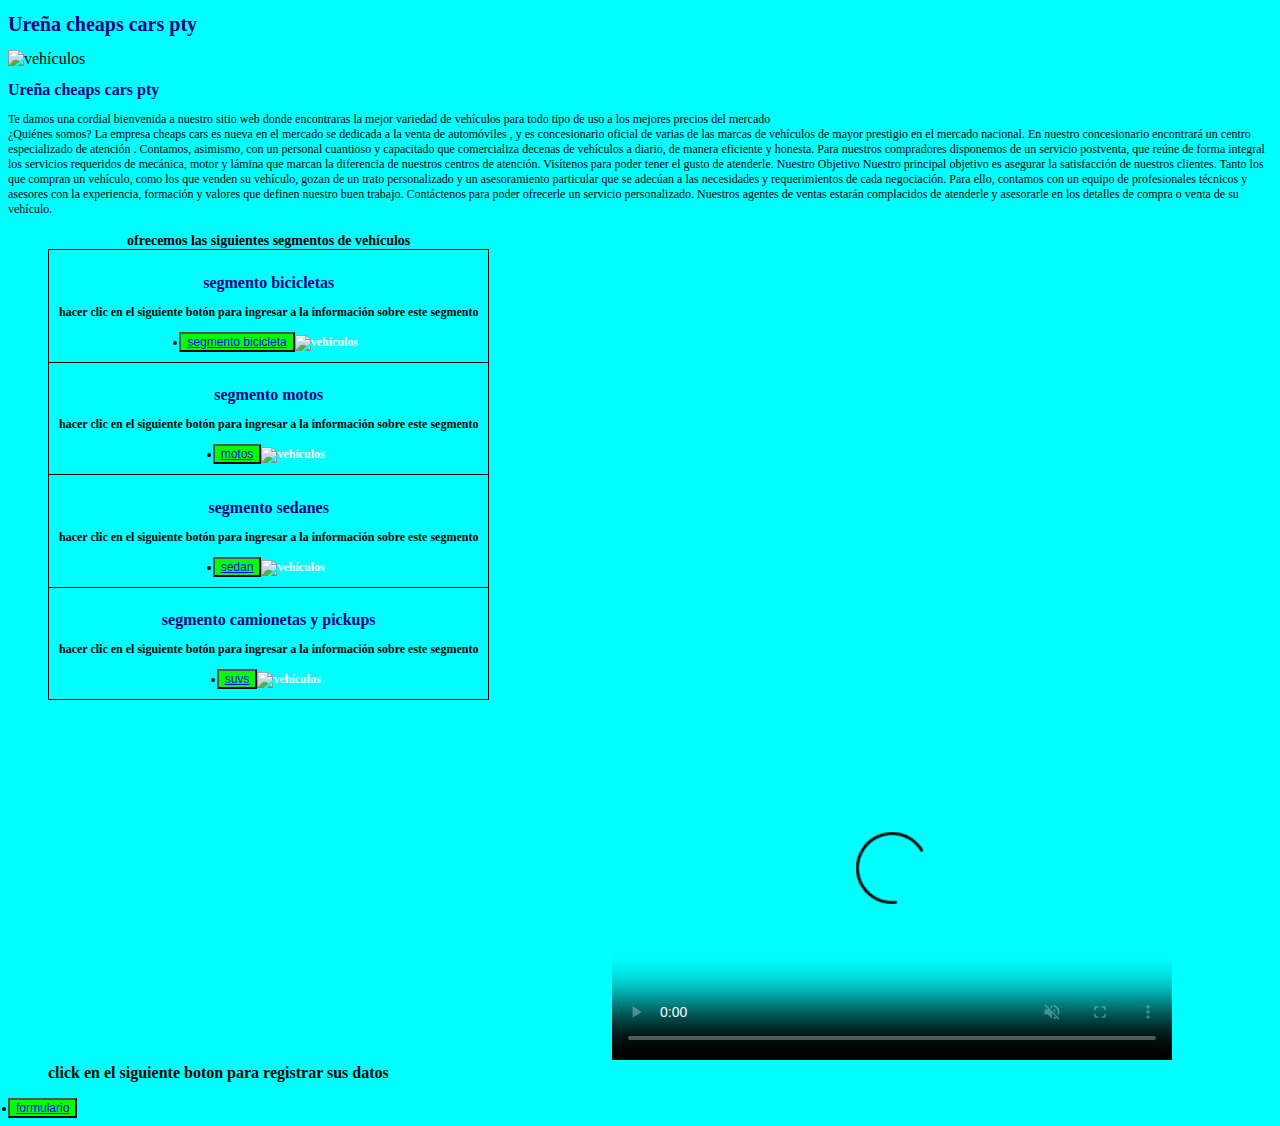
==== index.html @ 852d3df8 "Add files via upload" ====
<!DOCTYPE html>
<html lang=”es-ES”> 
<head> 
<meta charset="utf-8">
<title>Ureña cheaps cars pty </title>
<link rel="stylesheet" href="est1.css">
</head>
<body>
	<h1>Ureña cheaps cars pty </h1>
	<img src="imagenes/auto3.jpg" width="600"eight="600"alt=vehículos>

	<h2>Ureña cheaps cars pty  </h2>
	<p>Te damos una cordial bienvenida a nuestro sitio web donde encontraras la mejor variedad de vehículos para todo tipo de uso  a los mejores precios del mercado  <br> ¿Quiénes somos?


La empresa cheaps cars es nueva en el mercado se dedicada a la venta de automóviles , y es concesionario oficial de varias de las marcas de vehículos de mayor prestigio en el mercado nacional.


En nuestro concesionario encontrará un centro especializado de atención . Contamos, asimismo, con un personal cuantioso y capacitado que comercializa decenas de vehículos a diario, de manera eficiente y honesta.


Para nuestros compradores disponemos de un servicio postventa, que reúne de forma integral los servicios requeridos de mecánica, motor y lámina que marcan la diferencia de nuestros centros de atención. Visítenos para poder tener el gusto de atenderle.


Nuestro Objetivo


Nuestro principal objetivo es asegurar la satisfacción de nuestros clientes. Tanto los que compran un vehículo, como los que venden su vehículo, gozan de un trato personalizado y un asesoramiento particular que se adecúan a las necesidades y requerimientos de cada negociación. Para ello, contamos con un equipo de profesionales técnicos y asesores con la experiencia, formación y valores que definen nuestro buen trabajo.


Contáctenos para poder ofrecerle un servicio personalizado. Nuestros agentes de ventas estarán complacidos de atenderle y asesorarle en los detalles de compra o venta de su vehículo.</br>



</p></p>
<b>
<menu>
	<table border="1">
		<caption>ofrecemos las siguientes segmentos de vehículos   </caption>
		<tr>
			<th><h2>segmento bicicletas  </h2><p>hacer clic en el siguiente botón para ingresar a la información sobre este segmento 
</p><button><li><a href="web1pag1.html"> segmento bicicleta   </a></li></button><img src="imagenes/bici1.jpg" width="200"eight="200"alt=vehículos></th></tr>
			<tr><th><h2>segmento motos  </h2><p>hacer clic en el siguiente botón para ingresar a la información sobre este segmento  </p><button><li><a href="web1pag2.html">motos  </a></li></button><img src="imagenes/moto1.jpg" width="200"eight="200"alt=vehículos></th>
		
		</tr>
		<tr><th><h2>segmento sedanes   </h2><p>hacer clic en el siguiente botón para ingresar a la información sobre este segmento  </p><button><li><a href="web1pag3.html">sedan  </a></li></button><img src="imagenes/auto1.jpg" width="200"eight="200"alt=vehículos></th>
		
		</tr>
		<tr><th><h2>segmento camionetas y pickups  </h2><p>hacer clic en el siguiente botón para ingresar a la información sobre este segmento  </p><button><li><a href="web1pag4.html">suvs  </a></li></button><img src="imagenes/auto2.jpg" width="200"eight="200"alt=vehículos></th>
		
		</tr>
	
		</table>
		<iframe width="560" height="315" src="https://www.youtube.com/embed/cyUvEmHE-ds" title="YouTube video player" frameborder="0" allow="accelerometer; autoplay; clipboard-write; encrypted-media; gyroscope; picture-in-picture" allowfullscreen></iframe>
		
		<video src="videoplayback4.mp4" width="560" height="360"
		 src="videoplayback4.mp4" autoplay muted loop
		 src="videoplayback4.mp4" controls
		 src="videoplayback4.mp4" loop="videoplayback4.mp4"
		 src="videoplayback4.mp4" poster="videoplayback4.mp4">
		 </video>

<br>click en el siguiente boton para registrar sus datos </br>
 </menu>
</b>
<button><li><a href="formulario1.html">formulario </a></li></button>
</body> 
</html>
---- est1.css ----
/* Colores, tamaños y tipo de letra */
a {color:blue; font-size:12px;}
body {font-family:verdana;}
body {background: #00FFFF}
caption {color:#000; font-size:14px;}
h1 {color:#000080; font-size:20px;}
h2 {color:#000080; font-size:16px;}
p, li, td {color:#000; font-size:12px;} 
th {color:white; font-size:12px;}
/* Tabla */
table, td, th {border:1px solid black;}
table {border-collapse:collapse;}
td, th {padding:10px;}
thead {background:#4c2882;}
tfoot {background:#008f39;}
button {background:#00FF00;}
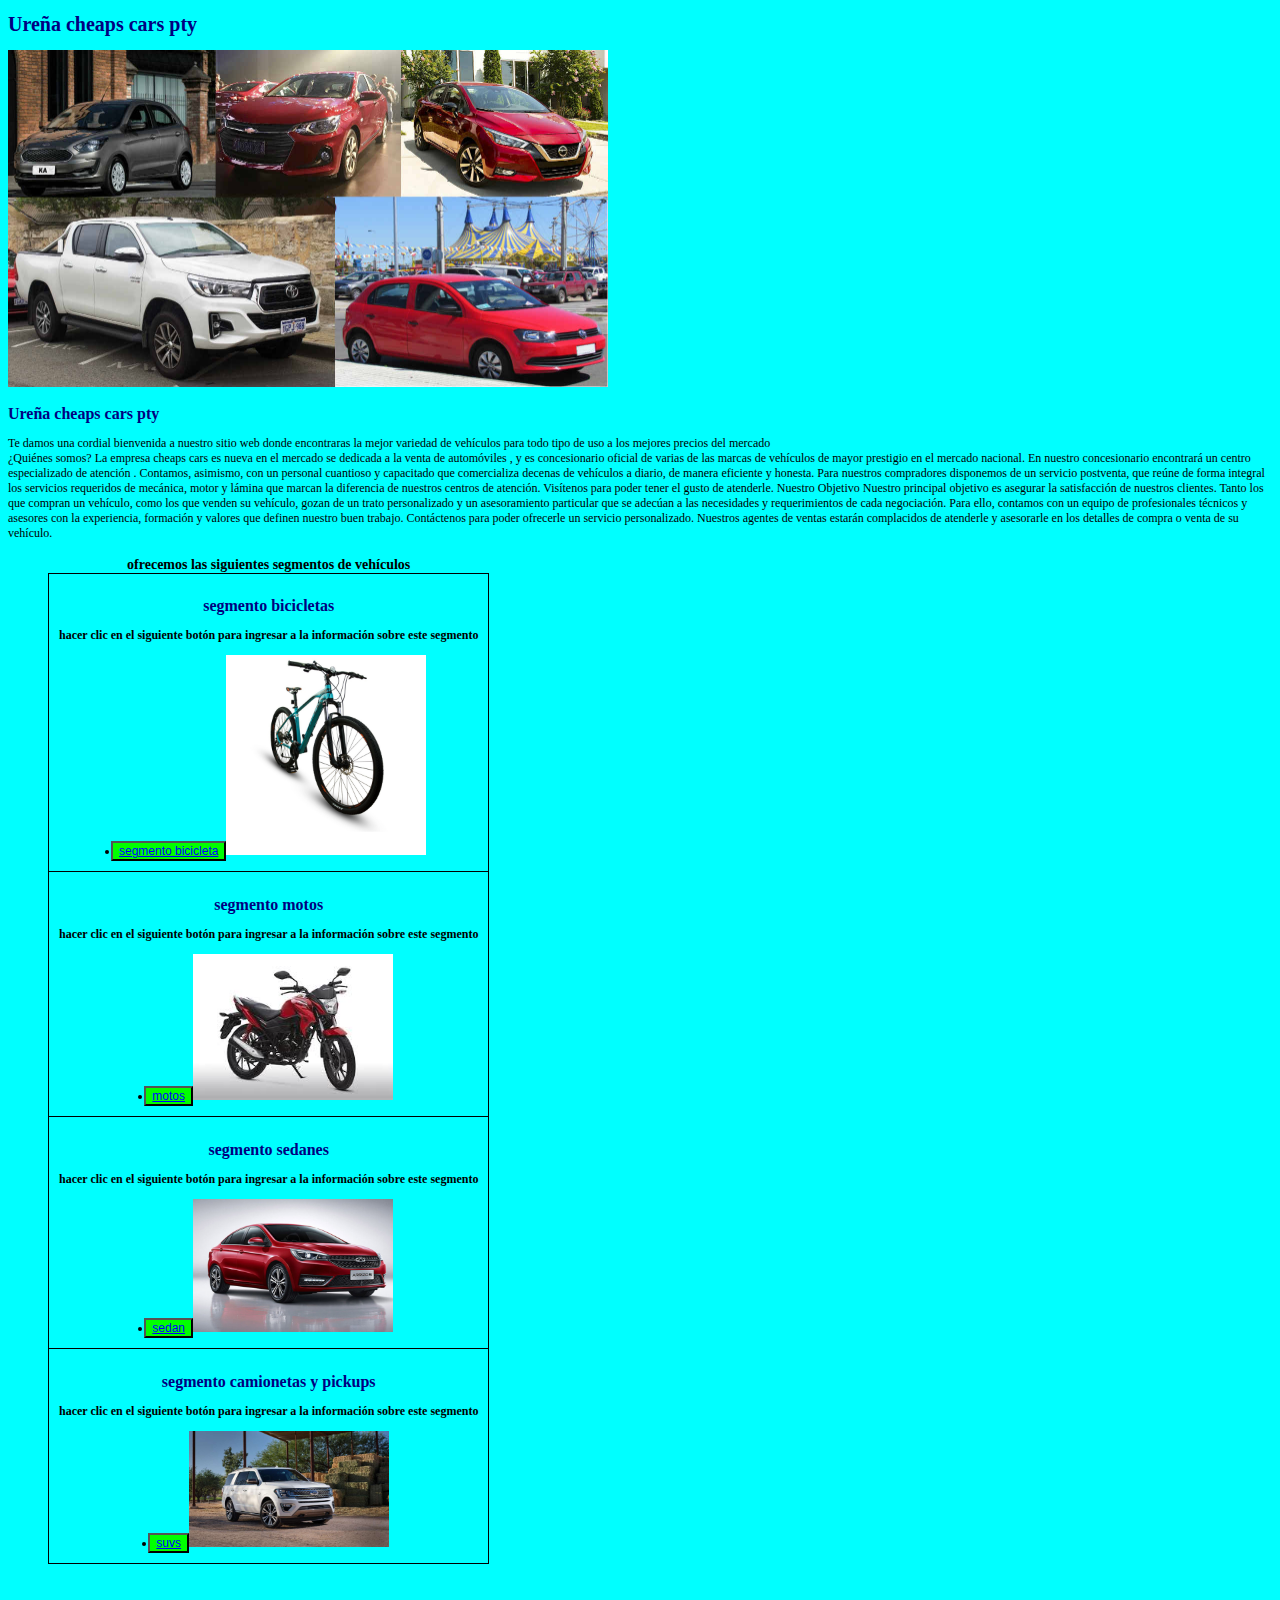
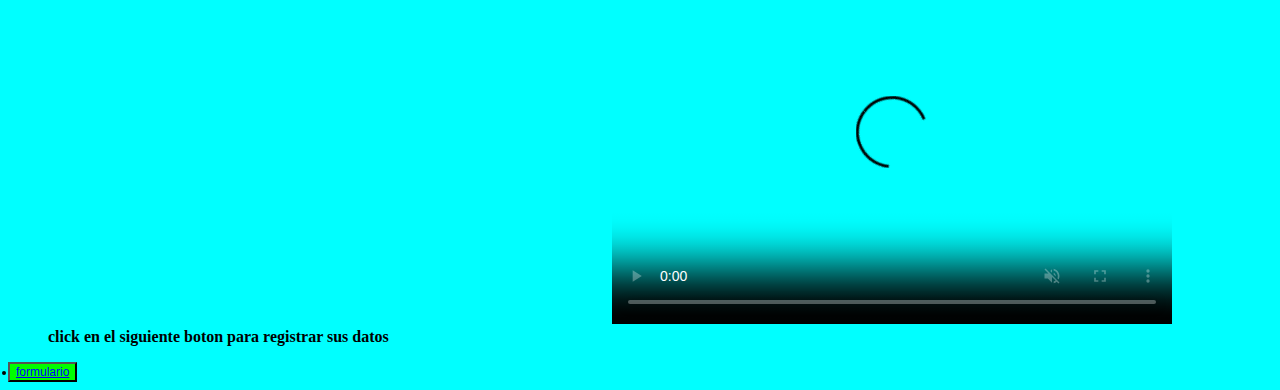
==== commit e69a24a4: "Update index.html" ====
--- a/index.html
+++ b/index.html
@@ -7,7 +7,7 @@
 </head>
 <body>
 	<h1>Ureña cheaps cars pty </h1>
-	<img src="imagenes/auto3.jpg" width="600"eight="600"alt=vehículos>
+	<img src="auto3.jpg" width="600"eight="600"alt=vehículos>
 
 	<h2>Ureña cheaps cars pty  </h2>
 	<p>Te damos una cordial bienvenida a nuestro sitio web donde encontraras la mejor variedad de vehículos para todo tipo de uso  a los mejores precios del mercado  <br> ¿Quiénes somos?
@@ -39,14 +39,14 @@
 		<caption>ofrecemos las siguientes segmentos de vehículos   </caption>
 		<tr>
 			<th><h2>segmento bicicletas  </h2><p>hacer clic en el siguiente botón para ingresar a la información sobre este segmento 
-</p><button><li><a href="web1pag1.html"> segmento bicicleta   </a></li></button><img src="imagenes/bici1.jpg" width="200"eight="200"alt=vehículos></th></tr>
-			<tr><th><h2>segmento motos  </h2><p>hacer clic en el siguiente botón para ingresar a la información sobre este segmento  </p><button><li><a href="web1pag2.html">motos  </a></li></button><img src="imagenes/moto1.jpg" width="200"eight="200"alt=vehículos></th>
+</p><button><li><a href="web1pag1.html"> segmento bicicleta   </a></li></button><img src="bici1.jpg" width="200"eight="200"alt=vehículos></th></tr>
+			<tr><th><h2>segmento motos  </h2><p>hacer clic en el siguiente botón para ingresar a la información sobre este segmento  </p><button><li><a href="web1pag2.html">motos  </a></li></button><img src="moto1.jpg" width="200"eight="200"alt=vehículos></th>
 		
 		</tr>
-		<tr><th><h2>segmento sedanes   </h2><p>hacer clic en el siguiente botón para ingresar a la información sobre este segmento  </p><button><li><a href="web1pag3.html">sedan  </a></li></button><img src="imagenes/auto1.jpg" width="200"eight="200"alt=vehículos></th>
+		<tr><th><h2>segmento sedanes   </h2><p>hacer clic en el siguiente botón para ingresar a la información sobre este segmento  </p><button><li><a href="web1pag3.html">sedan  </a></li></button><img src="auto1.jpg" width="200"eight="200"alt=vehículos></th>
 		
 		</tr>
-		<tr><th><h2>segmento camionetas y pickups  </h2><p>hacer clic en el siguiente botón para ingresar a la información sobre este segmento  </p><button><li><a href="web1pag4.html">suvs  </a></li></button><img src="imagenes/auto2.jpg" width="200"eight="200"alt=vehículos></th>
+		<tr><th><h2>segmento camionetas y pickups  </h2><p>hacer clic en el siguiente botón para ingresar a la información sobre este segmento  </p><button><li><a href="web1pag4.html">suvs  </a></li></button><img src="auto2.jpg" width="200"eight="200"alt=vehículos></th>
 		
 		</tr>
 	
